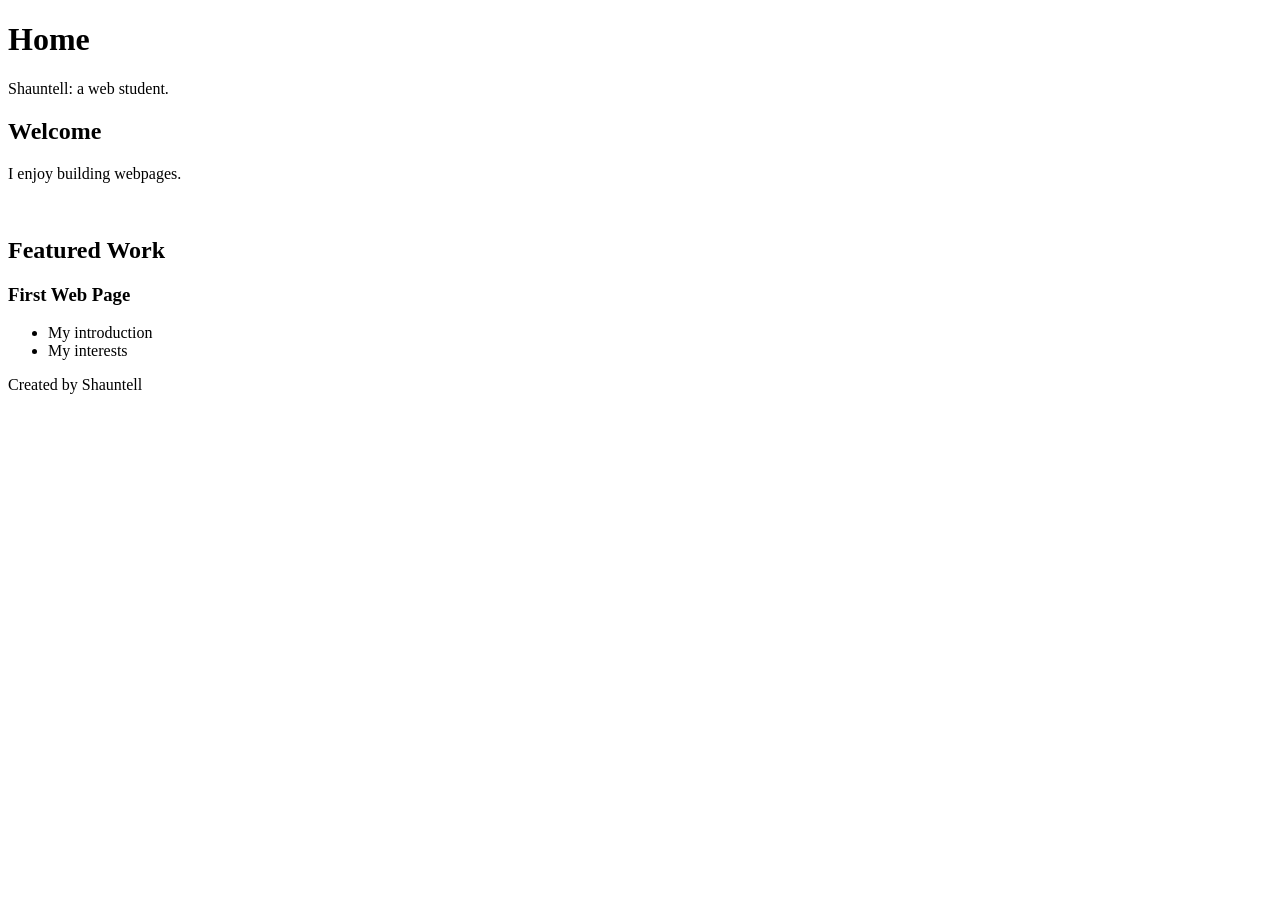
==== index.html @ f4f9a0c9 "Add initial HTML files: about.html, index.html, and projects.html" ====
<!DOCTYPE html>
<html lang="en">
<head>
<title>Home | Shauntell Jackson</title>
</head>
<body>
<header>
<h1>Home</h1>
<p>Shauntell: a web student.</p>
</header>
<main>
<section>
<h2>Welcome</h2>
<p>I enjoy building webpages.</p>
<img src=""
alt="">
</section>
<section>
<h2>Featured Work</h2>
<h3>First Web Page</h3>
<ul>
<li>My introduction</li>
<li>My interests</li>
</ul>
</section>
</main>
<footer>Created by Shauntell</footer>
</body>
</html>
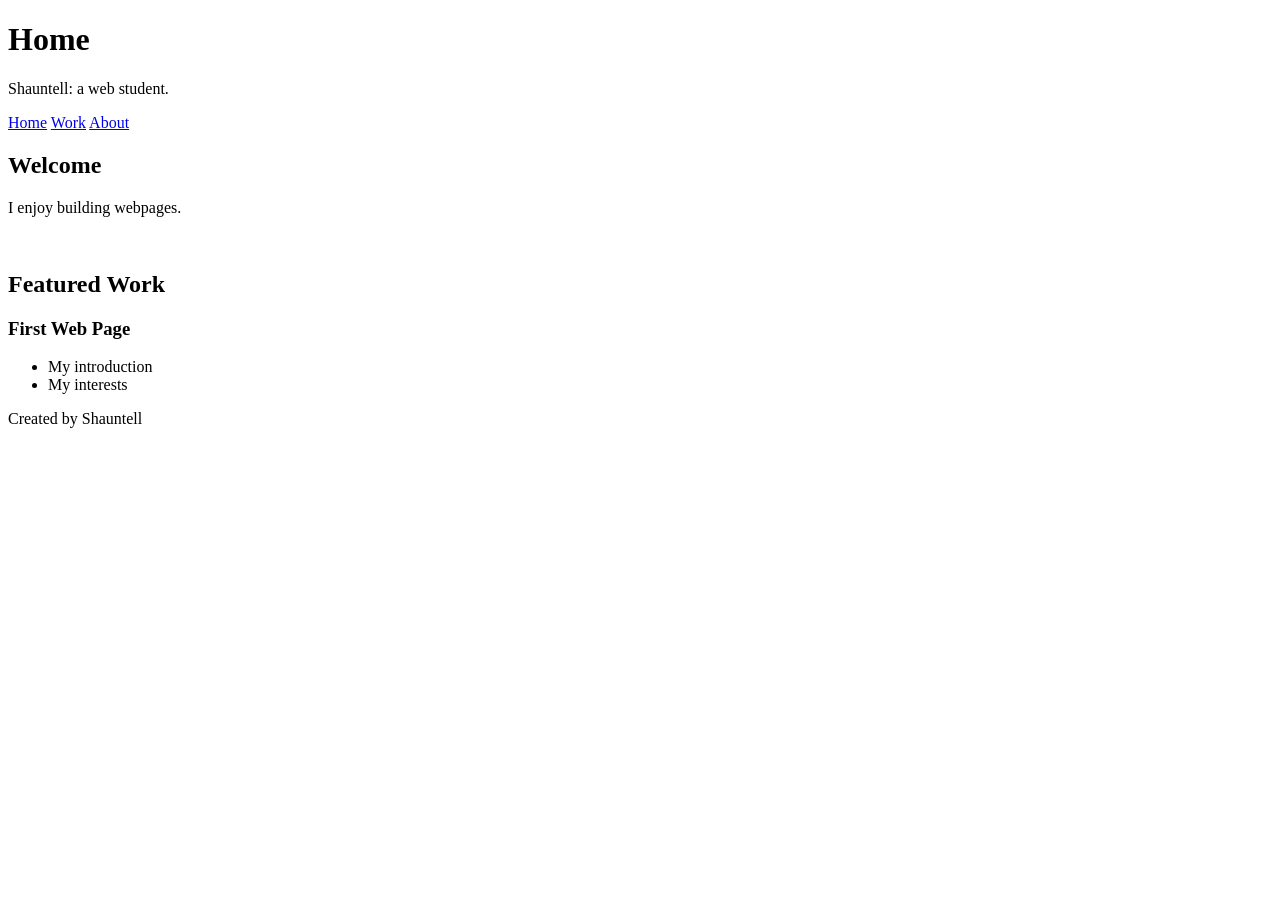
==== commit c6e0c483: "Add about and projects HTML files with navigation links" ====
--- a/index.html
+++ b/index.html
@@ -8,6 +8,11 @@
 <h1>Home</h1>
 <p>Shauntell: a web student.</p>
 </header>
+<nav>
+<a href="index.html">Home</a>
+<a href="projects.html">Work</a>
+<a href="about.html">About</a>
+</nav>
 <main>
 <section>
 <h2>Welcome</h2>
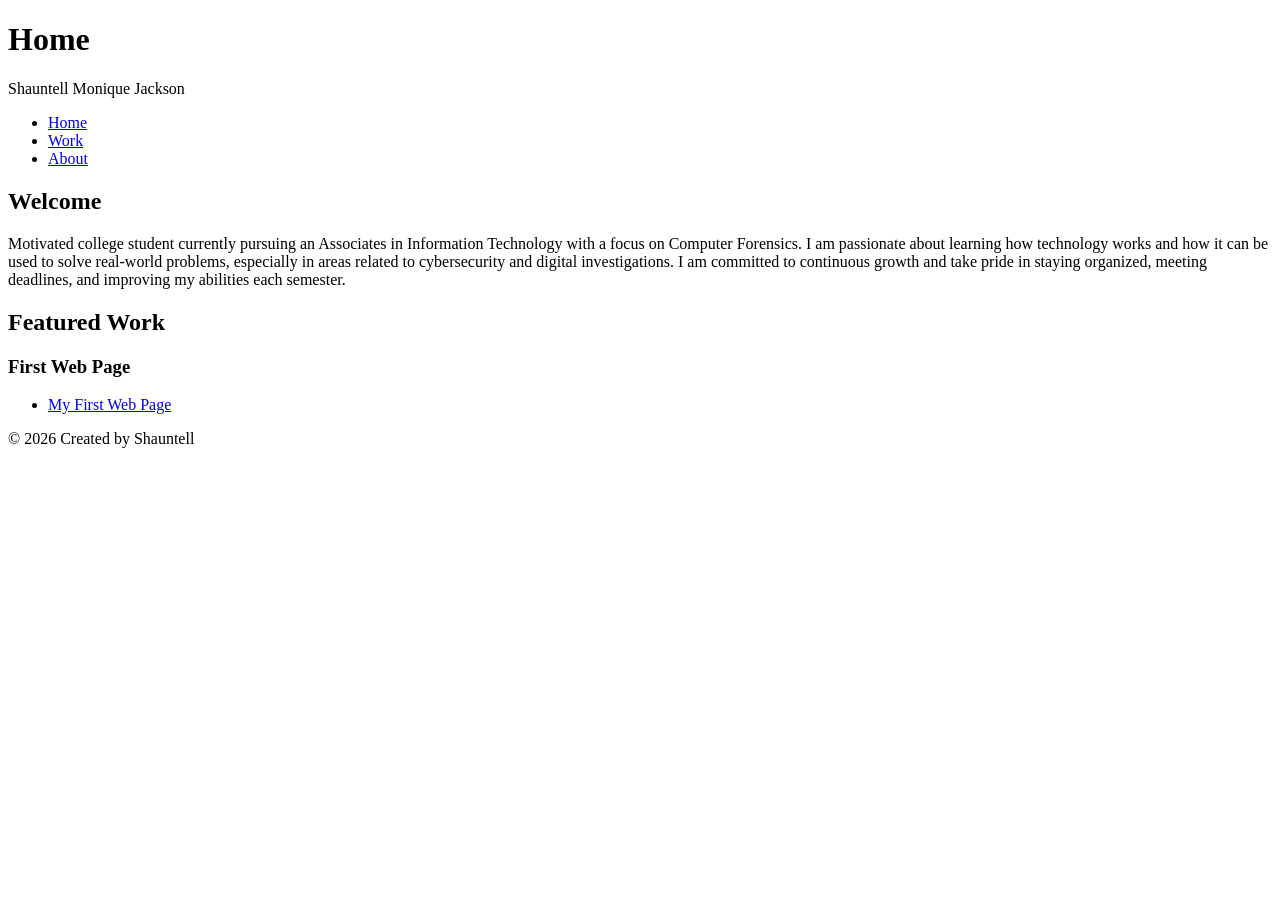
==== commit 5dce3887: "Refactor index.html structure and content" ====
--- a/index.html
+++ b/index.html
@@ -1,34 +1,55 @@
 <!DOCTYPE html>
 <html lang="en">
 <head>
-<title>Home | Shauntell Jackson</title>
+    <meta charset="UTF-8">
+    <meta name="viewport" content="width=device-width, initial-scale=1.0">
+    <title>Home | Shauntell Jackson</title>
+    <link rel="preconnect" href="https://fonts.googleapis.com">
+    <link rel="preconnect" href="https://fonts.gstatic.com" crossorigin>
+    <link href="https://fonts.googleapis.com/css2?family=Road+Rage&display=swap" rel="stylesheet">
+    <link rel="stylesheet" href="style.css">
 </head>
 <body>
-<header>
-<h1>Home</h1>
-<p>Shauntell: a web student.</p>
-</header>
-<nav>
-<a href="index.html">Home</a>
-<a href="projects.html">Work</a>
-<a href="about.html">About</a>
-</nav>
-<main>
-<section>
-<h2>Welcome</h2>
-<p>I enjoy building webpages.</p>
-<img src=""
-alt="">
-</section>
-<section>
-<h2>Featured Work</h2>
-<h3>First Web Page</h3>
-<ul>
-<li>My introduction</li>
-<li>My interests</li>
-</ul>
-</section>
-</main>
-<footer>Created by Shauntell</footer>
+
+    <header id="main-header">
+        <h1>Home</h1>
+        <p class="tagline">Shauntell Monique Jackson</p>
+    </header>
+
+    <nav>
+        <ul>
+            <li><a href="index.html" class="active">Home</a></li>
+            <li><a href="projects.html">Work</a></li>
+            <li><a href="about.html">About</a></li>
+        </ul>
+    </nav>
+
+    <main>
+
+        <section id="welcome">
+            <div class="welcome-text">
+                <h2>Welcome</h2>
+                <p>Motivated college student currently pursuing an Associates in Information Technology with a focus on Computer Forensics.  I am passionate about learning how technology works and how it can be used to solve real-world problems, especially in areas related to cybersecurity and digital investigations. I am committed to continuous growth and take pride in staying organized, meeting deadlines, and improving my abilities each semester.</p>
+            </div>
+        </section>
+
+        <section id="featured-work">
+            <h2>Featured Work</h2>
+            
+            <div class="work-grid">
+                <article class="project-card">
+                    <h3>First Web Page</h3>
+                    <ul class="project-highlights">
+                        <li><a href="https://sbdiva11.github.io/Class-Website/" target="_blank" rel="noopener noreferrer">My First Web Page</a></li>
+                    </ul>
+                </article>
+            </div>
+        </section>
+    </main>
+
+    <footer>
+        <p>&copy; 2026 Created by Shauntell</p>
+    </footer>
+
 </body>
-</html>+</html>
